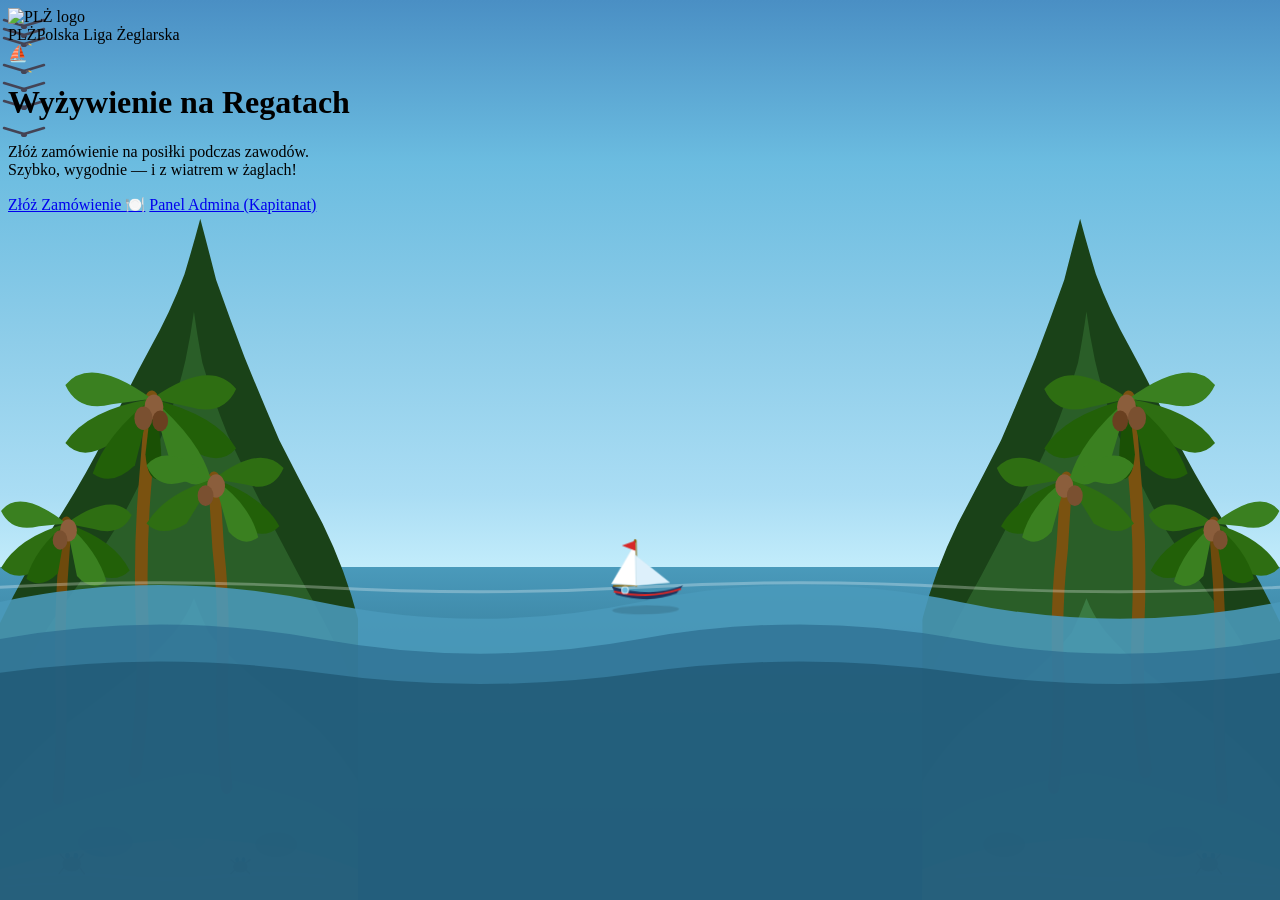
==== app/backend/static/index.html @ 8b05d3e4 "init of complex aplication" ====
<!DOCTYPE html>
<html lang="pl">
<head>
<meta charset="UTF-8">
<meta name="viewport" content="width=device-width, initial-scale=1.0">
<title>Polska Liga Żeglarska</title>
<link rel="stylesheet" href="/static/style.css">
<style>
body { background: none; overflow: hidden; }
body::before { display: none; }

/* ─── TŁO SCENY ─────────────────────────────────────────── */
#scene {
    position: fixed; inset: 0; z-index: 0; overflow: hidden;
    background: linear-gradient(180deg,
        #4a8fc4 0%, #6bbce0 18%, #8ecde9 38%,
        #aaddf4 55%, #c2ecfb 63%,
        #4a9abb 63%, #2c6e8a 80%, #1a4f6a 100%);
}

/* ─── FALE WODY ─────────────────────────────────────────── */
#waves-wrap {
    position: absolute; left: 0; right: 0;
    bottom: 0; height: 40%; overflow: hidden; z-index: 4;
    pointer-events: none;
}
#wave-svg { width: 200%; height: 100%; animation: wave-scroll 9s linear infinite; }
@keyframes wave-scroll { from{transform:translateX(0)} to{transform:translateX(-50%)} }

/* ─── WYSPY ──────────────────────────────────────────────── */
/* Wyspy są duże, sięgają od dołu ekranu do ~20% od góry */
.island-wrap {
    position: absolute;
    bottom: 0;
    z-index: 3;
    pointer-events: none;
    /* szerokość rośnie gdy ekran maleje */
    width: clamp(240px, 28vw, 420px);
    /* KLUCZOWE: explicite wysokość by wyspa wystawała nad wodę */
    height: 80vh;
}
#island-l { left: 0; }
#island-r { right: 0; transform: scaleX(-1); }

/* ─── MEWY ───────────────────────────────────────────────── */
#gulls { position: absolute; inset: 0; pointer-events: none; z-index: 5; }
.gull  { position: absolute; top: var(--gy); }
.gull:not(.rtl) { animation: gfly  var(--gd) linear var(--gx) infinite; }
.gull.rtl       { animation: gflyr var(--gd) linear var(--gx) infinite; }
@keyframes gfly  { from{transform:translateX(-90px) scale(var(--gs,1))} to{transform:translateX(calc(100vw + 90px)) scale(var(--gs,1))} }
@keyframes gflyr { from{transform:translateX(calc(100vw + 90px)) scale(var(--gs,1)) scaleX(-1)} to{transform:translateX(-90px) scale(var(--gs,1)) scaleX(-1)} }
.gull .wl { transform-origin: 20px 8px; animation: gwl var(--gf,.55s) ease-in-out infinite alternate; }
.gull .wr { transform-origin: 20px 8px; animation: gwr var(--gf,.55s) ease-in-out infinite alternate; }
@keyframes gwl { from{transform:rotate(-26deg)} to{transform:rotate(16deg)}  }
@keyframes gwr { from{transform:rotate(26deg)}  to{transform:rotate(-16deg)} }

/* ─── ŁÓDKA ──────────────────────────────────────────────── */
#boat-wrap {
    position: fixed; top: 0; left: 0; z-index: 50;
    pointer-events: none; width: 0; height: 0; overflow: visible;
}
#boat {
    pointer-events: all;
    transform-origin: 40px 44px;
    will-change: transform;
    cursor: default;
}
#boat.capsized { cursor: pointer; }
.boat-buried { display: none; }
#boat.capsized .boat-normal { display: none; }
#boat.capsized .boat-buried { display: block; }

#hint {
    position: absolute; top: -46px; left: 50%;
    transform: translateX(-50%);
    background: rgba(26,53,96,.92); color: #fff;
    font-family: 'Nunito', sans-serif; font-size: 12px; font-weight: 700;
    padding: 5px 12px; border-radius: 10px; white-space: nowrap;
    pointer-events: none; display: none;
}
#hint::after {
    content:''; position: absolute; top:100%; left:50%;
    transform: translateX(-50%);
    border: 5px solid transparent; border-top-color: rgba(26,53,96,.92);
}

/* ─── PAGE ───────────────────────────────────────────────── */
.page { position: relative; z-index: 20; pointer-events: none; }
.card, .card *, a, button, input, select { pointer-events: all; }
.plz-logo { pointer-events: none; }
</style>
</head>
<body>

<!-- ═══ SCENA ══════════════════════════════════════════════ -->
<div id="scene" aria-hidden="true">

    <!-- WYSPA LEWA — SVG wypełnia kontener (preserveAspectRatio=none) -->
    <div class="island-wrap" id="island-l">
        <svg viewBox="0 0 340 520" xmlns="http://www.w3.org/2000/svg"
             width="100%" height="100%" preserveAspectRatio="none">

            <!-- Cień pod wyspą w wodzie -->
            <ellipse cx="170" cy="515" rx="180" ry="14" fill="#1a4f6a" opacity=".4"/>

            <!-- Gradient wzgórza — ciemny las -->
            <path d="M0 520 L0 320 Q25 280 55 245 Q80 215 100 185 Q122 150 142 122
                     Q162 95 175 68 Q183 48 190 28
                     Q197 48 205 72 Q218 100 232 128
                     Q248 158 265 188 Q285 218 306 248
                     Q328 282 340 318 L340 520 Z"
                  fill="#1a4218"/>

            <!-- Środkowe drzewa -->
            <path d="M0 390 Q22 350 50 318 Q75 292 96 268 Q116 245 132 220
                     Q148 196 160 172 Q170 150 176 130 Q181 112 184 95
                     Q187 112 192 132 Q202 158 216 184 Q232 210 248 234
                     Q266 260 284 286 Q306 316 328 350 L340 382 L340 520 L0 520 Z"
                  fill="#2a5e28"/>

            <!-- Jasny las / trawa wyżej -->
            <path d="M0 440 Q32 410 68 390 Q100 372 128 355 Q150 340 166 326
                     Q178 314 184 302 Q190 314 198 327 Q214 342 238 358
                     Q268 376 300 396 Q322 413 340 435 L340 520 L0 520 Z"
                  fill="#3a7a42"/>

            <!-- Jasna trawa / piasek (górna warstwa plaży) -->
            <path d="M0 474 Q38 456 80 447 Q118 438 150 433
                     Q168 430 184 428 Q200 430 218 433
                     Q254 439 295 450 Q322 460 340 474
                     L340 520 L0 520 Z"
                  fill="#5aaa6e"/>

            <!-- Piasek plaży -->
            <path d="M0 498 Q50 486 102 481 Q148 477 184 475
                     Q220 477 272 482 Q308 488 340 498
                     L340 520 L0 520 Z"
                  fill="#e8d070"/>

            <!-- Mokry piasek / woda -->
            <path d="M0 512 Q85 506 170 504 Q255 506 340 512 L340 520 L0 520 Z"
                  fill="#d4a855"/>

            <!-- Fale na plaży -->
            <path d="M8 504 Q58 499 108 503 Q158 507 208 503 Q258 499 308 503"
                  fill="none" stroke="rgba(255,255,255,.55)" stroke-width="2.5"/>
            <path d="M4 510 Q54 507 104 510 Q154 513 204 510 Q254 507 304 510"
                  fill="none" stroke="rgba(255,255,255,.38)" stroke-width="1.8"/>

            <!-- Kamienie -->
            <ellipse cx="88"  cy="490" rx="13" ry="6.5" fill="#c49a3a" opacity=".75"/>
            <ellipse cx="245" cy="492" rx="10" ry="5"   fill="#b8882a" opacity=".65"/>
            <ellipse cx="158" cy="488" rx="8"  ry="4"   fill="#c8a040" opacity=".7"/>

            <!-- Krab 1 -->
            <g transform="translate(68,494)">
                <ellipse cx="0" cy="0" rx="9" ry="5.5" fill="#c04800"/>
                <line x1="-5" y1="-2" x2="-11" y2="-7" stroke="#c04800" stroke-width="1.5" stroke-linecap="round"/>
                <line x1="5" y1="-2"  x2="11" y2="-7"  stroke="#c04800" stroke-width="1.5" stroke-linecap="round"/>
                <line x1="-7" y1="2"  x2="-12" y2="7"  stroke="#c04800" stroke-width="1.5" stroke-linecap="round"/>
                <line x1="7" y1="2"   x2="12" y2="7"   stroke="#c04800" stroke-width="1.5" stroke-linecap="round"/>
                <circle cx="-4" cy="-6" r="2.2" fill="#111"/>
                <circle cx="4"  cy="-6" r="2.2" fill="#111"/>
            </g>

            <!-- Krab 2 (mniejszy) -->
            <g transform="translate(228,496)">
                <ellipse cx="0" cy="0" rx="7" ry="4.2" fill="#b03800"/>
                <line x1="-4" y1="-2" x2="-9" y2="-5"  stroke="#b03800" stroke-width="1.3" stroke-linecap="round"/>
                <line x1="4" y1="-2"  x2="9" y2="-5"   stroke="#b03800" stroke-width="1.3" stroke-linecap="round"/>
                <line x1="-5" y1="2"  x2="-9" y2="5"   stroke="#b03800" stroke-width="1.3" stroke-linecap="round"/>
                <line x1="5" y1="2"   x2="9" y2="5"    stroke="#b03800" stroke-width="1.3" stroke-linecap="round"/>
                <circle cx="-3" cy="-5" r="1.8" fill="#111"/>
                <circle cx="3"  cy="-5" r="1.8" fill="#111"/>
            </g>

            <!-- PALMA 1 — wysoka, lekko pochylona -->
            <g transform="translate(128,426)">
                <path d="M0 0 Q10 -52 7 -105 Q4 -158 10 -210 Q13 -240 16 -268"
                      fill="none" stroke="#7a5210" stroke-width="12" stroke-linecap="round"/>
                <!-- Liście duże -->
                <path d="M16 -268 Q72 -298 96 -275 Q84 -255 52 -262Z"  fill="#2e6e12"/>
                <path d="M16 -268 Q-42 -300 -66 -278 Q-54 -258 -22 -264Z" fill="#3a8020"/>
                <path d="M16 -268 Q78 -256 96 -232 Q80 -218 52 -232Z"  fill="#226008"/>
                <path d="M16 -268 Q-46 -260 -66 -236 Q-50 -222 -22 -236Z" fill="#2e6e12"/>
                <path d="M16 -268 Q62 -238 72 -210 Q54 -200 36 -216Z"  fill="#3a8020"/>
                <path d="M16 -268 Q-28 -242 -40 -214 Q-22 -204 0 -220Z" fill="#226008"/>
                <path d="M16 -268 Q28 -238 24 -210 Q12 -208 10 -228Z"  fill="#1a5005"/>
                <!-- Kokosy -->
                <circle cx="18" cy="-262" r="9"   fill="#8B5E3C"/>
                <circle cx="8"  cy="-254" r="8.5" fill="#7a5030"/>
                <circle cx="24" cy="-252" r="7.5" fill="#6a4020"/>
            </g>

            <!-- PALMA 2 — po lewej, mniejsza -->
            <g transform="translate(55, 446)">
                <path d="M0 0 Q4 -38 3 -78 Q1 -118 4 -155 Q6 -178 8 -198"
                      fill="none" stroke="#6e4a0c" stroke-width="10" stroke-linecap="round"/>
                <path d="M8 -198 Q52 -222 70 -204 Q60 -188 34 -194Z"  fill="#2e6e12"/>
                <path d="M8 -198 Q-36 -224 -54 -207 Q-44 -191 -18 -196Z" fill="#3a8020"/>
                <path d="M8 -198 Q54 -186 68 -164 Q54 -153 30 -164Z"  fill="#226008"/>
                <path d="M8 -198 Q-38 -188 -54 -166 Q-40 -155 -16 -165Z" fill="#2e6e12"/>
                <path d="M8 -198 Q38 -178 46 -156 Q32 -148 18 -160Z"  fill="#3a8020"/>
                <path d="M8 -198 Q-22 -180 -30 -158 Q-16 -150 0 -162Z" fill="#226008"/>
                <circle cx="10" cy="-193" r="8"  fill="#8B5E3C"/>
                <circle cx="2"  cy="-186" r="7"  fill="#7a5030"/>
            </g>

            <!-- PALMA 3 — prawa strona -->
            <g transform="translate(215, 438)">
                <path d="M0 0 Q-6 -44 -4 -88 Q-2 -132 -8 -172 Q-10 -198 -12 -222"
                      fill="none" stroke="#7a5210" stroke-width="11" stroke-linecap="round"/>
                <path d="M-12 -222 Q32 -248 54 -230 Q44 -212 18 -218Z" fill="#2e6e12"/>
                <path d="M-12 -222 Q-56 -250 -76 -232 Q-66 -214 -40 -220Z" fill="#3a8020"/>
                <path d="M-12 -222 Q34 -210 50 -188 Q36 -177 12 -188Z" fill="#226008"/>
                <path d="M-12 -222 Q-58 -212 -76 -190 Q-62 -179 -38 -190Z" fill="#2e6e12"/>
                <path d="M-12 -222 Q22 -204 30 -180 Q16 -172 2 -184Z"  fill="#3a8020"/>
                <circle cx="-10" cy="-217" r="8.5" fill="#8B5E3C"/>
                <circle cx="-20" cy="-210" r="7.5" fill="#7a5030"/>
            </g>

            <!-- Roślinność dolna -->
            <ellipse cx="100" cy="478" rx="26" ry="11" fill="#3a7a42" opacity=".7"/>
            <ellipse cx="262" cy="480" rx="20" ry="9"  fill="#2e6e12" opacity=".65"/>
            <ellipse cx="178" cy="476" rx="17" ry="8"  fill="#4a8a52" opacity=".5"/>

        </svg>
    </div>

    <!-- WYSPA PRAWA (identyczna, lustrzana przez scaleX(-1)) -->
    <div class="island-wrap" id="island-r">
        <svg viewBox="0 0 340 520" xmlns="http://www.w3.org/2000/svg"
             width="100%" height="100%" preserveAspectRatio="none">
            <ellipse cx="170" cy="515" rx="180" ry="14" fill="#1a4f6a" opacity=".4"/>
            <path d="M0 520 L0 320 Q25 280 55 245 Q80 215 100 185 Q122 150 142 122 Q162 95 175 68 Q183 48 190 28 Q197 48 205 72 Q218 100 232 128 Q248 158 265 188 Q285 218 306 248 Q328 282 340 318 L340 520 Z" fill="#1a4218"/>
            <path d="M0 390 Q22 350 50 318 Q75 292 96 268 Q116 245 132 220 Q148 196 160 172 Q170 150 176 130 Q181 112 184 95 Q187 112 192 132 Q202 158 216 184 Q232 210 248 234 Q266 260 284 286 Q306 316 328 350 L340 382 L340 520 L0 520 Z" fill="#2a5e28"/>
            <path d="M0 440 Q32 410 68 390 Q100 372 128 355 Q150 340 166 326 Q178 314 184 302 Q190 314 198 327 Q214 342 238 358 Q268 376 300 396 Q322 413 340 435 L340 520 L0 520 Z" fill="#3a7a42"/>
            <path d="M0 474 Q38 456 80 447 Q118 438 150 433 Q168 430 184 428 Q200 430 218 433 Q254 439 295 450 Q322 460 340 474 L340 520 L0 520 Z" fill="#5aaa6e"/>
            <path d="M0 498 Q50 486 102 481 Q148 477 184 475 Q220 477 272 482 Q308 488 340 498 L340 520 L0 520 Z" fill="#e8d070"/>
            <path d="M0 512 Q85 506 170 504 Q255 506 340 512 L340 520 L0 520 Z" fill="#d4a855"/>
            <path d="M8 504 Q58 499 108 503 Q158 507 208 503 Q258 499 308 503" fill="none" stroke="rgba(255,255,255,.55)" stroke-width="2.5"/>
            <path d="M4 510 Q54 507 104 510 Q154 513 204 510 Q254 507 304 510" fill="none" stroke="rgba(255,255,255,.38)" stroke-width="1.8"/>
            <ellipse cx="88" cy="490" rx="13" ry="6.5" fill="#c49a3a" opacity=".75"/>
            <ellipse cx="245" cy="492" rx="10" ry="5"  fill="#b8882a" opacity=".65"/>
            <g transform="translate(68,494)">
                <ellipse cx="0" cy="0" rx="9" ry="5.5" fill="#c04800"/>
                <line x1="-5" y1="-2" x2="-11" y2="-7" stroke="#c04800" stroke-width="1.5" stroke-linecap="round"/>
                <line x1="5" y1="-2" x2="11" y2="-7" stroke="#c04800" stroke-width="1.5" stroke-linecap="round"/>
                <line x1="-7" y1="2" x2="-12" y2="7" stroke="#c04800" stroke-width="1.5" stroke-linecap="round"/>
                <line x1="7" y1="2" x2="12" y2="7" stroke="#c04800" stroke-width="1.5" stroke-linecap="round"/>
                <circle cx="-4" cy="-6" r="2.2" fill="#111"/>
                <circle cx="4" cy="-6" r="2.2" fill="#111"/>
            </g>
            <g transform="translate(128,426)">
                <path d="M0 0 Q10 -52 7 -105 Q4 -158 10 -210 Q13 -240 16 -268" fill="none" stroke="#7a5210" stroke-width="12" stroke-linecap="round"/>
                <path d="M16 -268 Q72 -298 96 -275 Q84 -255 52 -262Z"  fill="#2e6e12"/>
                <path d="M16 -268 Q-42 -300 -66 -278 Q-54 -258 -22 -264Z" fill="#3a8020"/>
                <path d="M16 -268 Q78 -256 96 -232 Q80 -218 52 -232Z"  fill="#226008"/>
                <path d="M16 -268 Q-46 -260 -66 -236 Q-50 -222 -22 -236Z" fill="#2e6e12"/>
                <path d="M16 -268 Q62 -238 72 -210 Q54 -200 36 -216Z"  fill="#3a8020"/>
                <path d="M16 -268 Q-28 -242 -40 -214 Q-22 -204 0 -220Z" fill="#226008"/>
                <path d="M16 -268 Q28 -238 24 -210 Q12 -208 10 -228Z"  fill="#1a5005"/>
                <circle cx="18" cy="-262" r="9"   fill="#8B5E3C"/>
                <circle cx="8"  cy="-254" r="8.5" fill="#7a5030"/>
                <circle cx="24" cy="-252" r="7.5" fill="#6a4020"/>
            </g>
            <g transform="translate(55, 446)">
                <path d="M0 0 Q4 -38 3 -78 Q1 -118 4 -155 Q6 -178 8 -198" fill="none" stroke="#6e4a0c" stroke-width="10" stroke-linecap="round"/>
                <path d="M8 -198 Q52 -222 70 -204 Q60 -188 34 -194Z"  fill="#2e6e12"/>
                <path d="M8 -198 Q-36 -224 -54 -207 Q-44 -191 -18 -196Z" fill="#3a8020"/>
                <path d="M8 -198 Q54 -186 68 -164 Q54 -153 30 -164Z"  fill="#226008"/>
                <path d="M8 -198 Q-38 -188 -54 -166 Q-40 -155 -16 -165Z" fill="#2e6e12"/>
                <path d="M8 -198 Q38 -178 46 -156 Q32 -148 18 -160Z"  fill="#3a8020"/>
                <path d="M8 -198 Q-22 -180 -30 -158 Q-16 -150 0 -162Z" fill="#226008"/>
                <circle cx="10" cy="-193" r="8"  fill="#8B5E3C"/>
                <circle cx="2"  cy="-186" r="7"  fill="#7a5030"/>
            </g>
            <g transform="translate(215, 438)">
                <path d="M0 0 Q-6 -44 -4 -88 Q-2 -132 -8 -172 Q-10 -198 -12 -222" fill="none" stroke="#7a5210" stroke-width="11" stroke-linecap="round"/>
                <path d="M-12 -222 Q32 -248 54 -230 Q44 -212 18 -218Z" fill="#2e6e12"/>
                <path d="M-12 -222 Q-56 -250 -76 -232 Q-66 -214 -40 -220Z" fill="#3a8020"/>
                <path d="M-12 -222 Q34 -210 50 -188 Q36 -177 12 -188Z" fill="#226008"/>
                <path d="M-12 -222 Q-58 -212 -76 -190 Q-62 -179 -38 -190Z" fill="#2e6e12"/>
                <path d="M-12 -222 Q22 -204 30 -180 Q16 -172 2 -184Z"  fill="#3a8020"/>
                <circle cx="-10" cy="-217" r="8.5" fill="#8B5E3C"/>
                <circle cx="-20" cy="-210" r="7.5" fill="#7a5030"/>
            </g>
            <ellipse cx="100" cy="478" rx="26" ry="11" fill="#3a7a42" opacity=".7"/>
            <ellipse cx="262" cy="480" rx="20" ry="9"  fill="#2e6e12" opacity=".65"/>
        </svg>
    </div>

    <!-- Fale wody -->
    <div id="waves-wrap">
        <svg id="wave-svg" viewBox="0 0 2880 320" preserveAspectRatio="none" xmlns="http://www.w3.org/2000/svg">
            <path d="M0 55 Q180 25 360 55 Q540 85 720 55 Q900 25 1080 55 Q1260 85 1440 55 Q1620 25 1800 55 Q1980 85 2160 55 Q2340 25 2520 55 Q2700 85 2880 55 L2880 320 L0 320Z" fill="#4a9abb" opacity=".88"/>
            <path d="M0 88 Q180 62 360 88 Q540 114 720 88 Q900 62 1080 88 Q1260 114 1440 88 Q1620 62 1800 88 Q1980 114 2160 88 Q2340 62 2520 88 Q2700 114 2880 88 L2880 320 L0 320Z" fill="#2d6e90" opacity=".72"/>
            <path d="M0 118 Q180 98 360 118 Q540 138 720 118 Q900 98 1080 118 Q1260 138 1440 118 Q1620 98 1800 118 Q1980 138 2160 118 Q2340 98 2520 118 Q2700 138 2880 118 L2880 320 L0 320Z" fill="#1a4f6a" opacity=".6"/>
            <path d="M0 42 Q180 34 360 42 Q540 50 720 42 Q900 34 1080 42 Q1260 50 1440 42 Q1620 34 1800 42 Q1980 50 2160 42 Q2340 34 2520 42 Q2700 50 2880 42" fill="none" stroke="rgba(255,255,255,.28)" stroke-width="2.5"/>
        </svg>
    </div>

    <!-- Mewy -->
    <div id="gulls">
        <div class="gull"     style="--gy:7vh; --gd:19s; --gx:-3s;  --gs:1;    --gf:.54s"><svg width="48" height="20" viewBox="0 0 48 20"><line class="wl" x1="24" y1="8" x2="4"  y2="2"  stroke="#445" stroke-width="2.5" stroke-linecap="round"/><line class="wr" x1="24" y1="8" x2="44" y2="2"  stroke="#445" stroke-width="2.5" stroke-linecap="round"/><ellipse cx="24" cy="9" rx="3" ry="2" fill="#445"/><ellipse cx="27.5" cy="8.2" rx="1.8" ry="1.3" fill="#556"/><line x1="29" y1="8" x2="31" y2="9" stroke="#f9c74f" stroke-width="1.2" stroke-linecap="round"/></svg></div>
        <div class="gull"     style="--gy:4vh; --gd:13s; --gx:-6s;  --gs:.72;  --gf:.42s"><svg width="48" height="20" viewBox="0 0 48 20"><line class="wl" x1="24" y1="8" x2="4"  y2="2"  stroke="#445" stroke-width="2.5" stroke-linecap="round"/><line class="wr" x1="24" y1="8" x2="44" y2="2"  stroke="#445" stroke-width="2.5" stroke-linecap="round"/><ellipse cx="24" cy="9" rx="3" ry="2" fill="#445"/><ellipse cx="27.5" cy="8.2" rx="1.8" ry="1.3" fill="#556"/><line x1="29" y1="8" x2="31" y2="9" stroke="#f9c74f" stroke-width="1.2" stroke-linecap="round"/></svg></div>
        <div class="gull rtl" style="--gy:9vh; --gd:17s; --gx:-9s;  --gs:.88;  --gf:.60s"><svg width="48" height="20" viewBox="0 0 48 20"><line class="wl" x1="24" y1="8" x2="4"  y2="2"  stroke="#445" stroke-width="2.5" stroke-linecap="round"/><line class="wr" x1="24" y1="8" x2="44" y2="2"  stroke="#445" stroke-width="2.5" stroke-linecap="round"/><ellipse cx="24" cy="9" rx="3" ry="2" fill="#445"/></svg></div>
        <div class="gull"     style="--gy:3vh; --gd:24s; --gx:-14s; --gs:.55;  --gf:.38s"><svg width="48" height="20" viewBox="0 0 48 20"><line class="wl" x1="24" y1="8" x2="4"  y2="2"  stroke="#445" stroke-width="2.5" stroke-linecap="round"/><line class="wr" x1="24" y1="8" x2="44" y2="2"  stroke="#445" stroke-width="2.5" stroke-linecap="round"/><ellipse cx="24" cy="9" rx="3" ry="2" fill="#445"/></svg></div>
        <div class="gull rtl" style="--gy:14vh;--gd:22s; --gx:-18s; --gs:.78;  --gf:.50s"><svg width="48" height="20" viewBox="0 0 48 20"><line class="wl" x1="24" y1="8" x2="4"  y2="2"  stroke="#445" stroke-width="2.5" stroke-linecap="round"/><line class="wr" x1="24" y1="8" x2="44" y2="2"  stroke="#445" stroke-width="2.5" stroke-linecap="round"/><ellipse cx="24" cy="9" rx="3" ry="2" fill="#445"/></svg></div>
        <div class="gull"     style="--gy:2vh; --gd:28s; --gx:-22s; --gs:.45;  --gf:.35s"><svg width="48" height="20" viewBox="0 0 48 20"><line class="wl" x1="24" y1="8" x2="4"  y2="2"  stroke="#445" stroke-width="2.5" stroke-linecap="round"/><line class="wr" x1="24" y1="8" x2="44" y2="2"  stroke="#445" stroke-width="2.5" stroke-linecap="round"/><ellipse cx="24" cy="9" rx="3" ry="2" fill="#445"/></svg></div>
        <div class="gull rtl" style="--gy:11vh;--gd:15s; --gx:-5s;  --gs:.65;  --gf:.46s"><svg width="48" height="20" viewBox="0 0 48 20"><line class="wl" x1="24" y1="8" x2="4"  y2="2"  stroke="#445" stroke-width="2.5" stroke-linecap="round"/><line class="wr" x1="24" y1="8" x2="44" y2="2"  stroke="#445" stroke-width="2.5" stroke-linecap="round"/><ellipse cx="24" cy="9" rx="3" ry="2" fill="#445"/></svg></div>
    </div>

</div><!-- /scene -->


<!-- ═══ ŁÓDKA ═══════════════════════════════════════════════ -->
<div id="boat-wrap">
    <div id="boat">
        <div id="hint"></div>

        <!-- Normalna łódka SVG (skierowana w prawo) -->
        <div class="boat-normal">
            <svg viewBox="0 0 80 68" width="90" height="76" xmlns="http://www.w3.org/2000/svg" style="overflow:visible">
                <ellipse cx="40" cy="66" rx="30" ry="4" fill="rgba(0,0,0,.12)"/>
                <!-- Maszt -->
                <line x1="32" y1="4" x2="32" y2="44" stroke="#8b6a14" stroke-width="2.5" stroke-linecap="round"/>
                <!-- Bom -->
                <line x1="32" y1="44" x2="12" y2="44" stroke="#8b6a14" stroke-width="1.5" stroke-linecap="round"/>
                <!-- Grot (mainsail) -->
                <path d="M32 6 L10 42 L32 44Z" fill="white" stroke="#cce8f5" stroke-width=".5"/>
                <!-- Fok (jib) — dziób w prawo -->
                <path d="M32 17 L62 42 L32 44Z" fill="#ddf0fb" stroke="#cce8f5" stroke-width=".5"/>
                <!-- Kadłub -->
                <path d="M10 44 Q42 56 74 45 L68 52 Q42 61 14 52Z" fill="#1a3560"/>
                <!-- Linia wodna PLŻ -->
                <path d="M12 49 Q42 57 72 48" fill="none" stroke="#d62828" stroke-width="1.8"/>
                <!-- Bandera PLŻ -->
                <polygon points="32,4 20,8 32,13" fill="#d62828"/>
                <!-- Iluminator -->
                <circle cx="22" cy="48" r="3" fill="#6bbde0" stroke="rgba(255,255,255,.7)" stroke-width="1"/>
            </svg>
        </div>

        <!-- Łódka zasypana piaskiem -->
        <div class="boat-buried">
            <svg viewBox="0 0 80 68" width="90" height="76" xmlns="http://www.w3.org/2000/svg" style="overflow:visible">
                <ellipse cx="40" cy="56" rx="44" ry="14" fill="#e8ca7a" opacity=".9"/>
                <ellipse cx="40" cy="56" rx="36" ry="10" fill="#d4a855" opacity=".7"/>
                <line x1="36" y1="48" x2="28" y2="15" stroke="#8b6a14" stroke-width="2.5" stroke-linecap="round"/>
                <path d="M28 16 L50 38 L32 42Z" fill="white" opacity=".6"/>
                <path d="M8 50 Q40 46 72 50 L68 57 Q40 60 12 57Z" fill="#1a3560" opacity=".85"/>
                <path d="M10 53 Q40 57 70 53" fill="none" stroke="#d62828" stroke-width="1.5"/>
                <circle cx="20" cy="44" r="2" fill="#e8ca7a"/>
                <circle cx="55" cy="42" r="1.5" fill="#d4a855"/>
                <circle cx="34" cy="40" r="2" fill="#e8ca7a"/>
                <text x="30" y="36" font-size="8" font-family="Nunito,sans-serif" fill="#d62828" font-weight="bold">SOS</text>
            </svg>
        </div>

    </div>
</div>


<!-- ═══ TREŚĆ ════════════════════════════════════════════════ -->
<div class="page">

    <div class="plz-logo">
        <img src="/static/images/PLZ_transparent_1.webp" width="56" height="56" alt="PLŻ logo" style="object-fit:contain;">
        <div class="plz-logo__text">PLŻ<span class="plz-logo__sub">Polska Liga Żeglarska</span></div>
    </div>

    <div class="card">
        <div class="hero-emoji">⛵</div>
        <h1 class="card__title">Wyżywienie na Regatach</h1>
        <p class="card__sub">Złóż zamówienie na posiłki podczas zawodów.<br>Szybko, wygodnie — i z wiatrem w żaglach!</p>
        <a href="/formularz" class="btn btn-cta">Złóż Zamówienie 🍽️</a>
        <a href="/admin"     class="btn btn-secondary">Panel Admina (Kapitanat)</a>
    </div>

</div>


<!-- ═══ JAVASCRIPT ══════════════════════════════════════════ -->
<script>
(function () {
'use strict';

/* ── Stałe ───────────────────────────────── */
const SHORE_FRAC = 0.22;   // 22% = strefa wyspy (odpowiada clamp(240px,28vw,420px))
const LERP       = 0.048;
const BOB_AMP    = 7,   BOB_SPD  = 0.0018;
const TILT_AMP   = 3,   TILT_SPD = 0.0024;
const FLIP_SPD   = 0.07;

/* ── DOM ─────────────────────────────────── */
const boatEl = document.getElementById('boat');
const hintEl = document.getElementById('hint');

/* ── Stan ────────────────────────────────── */
const s = {
    x: window.innerWidth * 0.5,
    prevX: window.innerWidth * 0.5,
    facing: 1, dispFacing: 1,
    capsized: false, capsizing: false,
    rescuing: false,
    onShore: null, clicks: 0,
};
let mouseX = window.innerWidth * 0.5;
let t0 = null;

/* ── Helpers ─────────────────────────────── */
const mobile  = () => window.innerWidth < 768;
const shoreL  = () => window.innerWidth * SHORE_FRAC;
const shoreR  = () => window.innerWidth * (1 - SHORE_FRAC);

/* Y poziom wody (gdzie łódka normalnie pływa) */
const waterY  = () => window.innerHeight * 0.63 - 34;

/* Y poziom plaży (gdzie łódka ląduje po wywrotce) — na piasku wyspy */
const beachY  = () => window.innerHeight * 0.84;

/* ── Mysz / touch ────────────────────────── */
document.addEventListener('mousemove', e => { mouseX = e.clientX; });
document.addEventListener('touchmove', e => {
    if (e.touches.length) mouseX = e.touches[0].clientX;
}, { passive: true });

/* ── Kliknięcie ratowania ────────────────── */
boatEl.addEventListener('click', () => {
    if (!s.capsized || s.capsizing || s.rescuing) return;
    s.clicks++;
    const left = 3 - s.clicks;
    hintEl.textContent = left > 0 ? `Jeszcze ${left}× kliknij! 🆘` : '⛵ Wracamy na wodę!';
    if (s.clicks >= 3) {
        hintEl.style.display = 'none';
        setTimeout(startRescue, 350);
    }
});

/* ── Rescue — odwrócony salt na wodę ────────
   BUGFIX: zapisujemy shore przed czyszczeniem stanu           */
function startRescue() {
    const shore = s.onShore;  // ← zapisz ZANIM wyczyścimy stan!
    s.rescuing  = true;
    boatEl.classList.remove('capsized');

    const sL   = shoreL(), sR = shoreR();

    /* Pozycja startowa = plaża (tam gdzie łódka leży) */
    const startX = s.x - 40;
    const startY = beachY();

    /* Pozycja docelowa = woda, blisko granicy wyspy */
    const endX = shore === 'left'
        ? sL + 100          // w prawo od lewej wyspy
        : sR - 100 - 80;    // w lewo od prawej wyspy
    const endY = waterY();

    const startT = performance.now();
    const DUR    = 800;

    function unflip(now) {
        const p  = Math.min((now - startT) / DUR, 1);
        const ep = p < 0.5 ? 4*p*p*p : 1 - Math.pow(-2*p+2, 3)/2;

        const cx  = startX + (endX - startX) * ep;
        /* Y interpoluje od plaży do wody, plus łuk w górę (arc) */
        const cy  = startY + (endY - startY) * ep - 110 * Math.sin(Math.PI * p);
        /* Obrót odwrotny: od 360° (leżąca) do 0° (prosto) */
        const rot = (1 - ep) * 400;

        boatEl.style.transform =
            `translate(${cx}px,${cy}px) rotate(${rot}deg) scaleX(1)`;

        if (p < 1) {
            requestAnimationFrame(unflip);
        } else {
            /* Wylądował na wodzie — przywróć normalne pływanie */
            s.x          = endX + 40;
            s.rescuing   = false;
            s.capsized   = false;
            s.onShore    = null;
            s.clicks     = 0;
            s.facing     = shore === 'left' ? 1 : -1;  // ← używamy zapisanego shore!
            s.dispFacing = s.facing;
            mouseX       = s.x;  // sync myszy by LERP nie skakał
        }
    }
    requestAnimationFrame(unflip);
}

/* ── Capsize z saltem na plażę ───────────── */
function startCapsize(shore) {
    if (s.capsized || s.capsizing) return;
    s.capsizing = true;
    s.onShore   = shore;

    const startX = s.x - 40;
    const startY = waterY();
    const sL     = shoreL(), sR = shoreR();

    /* Miejsce lądowania na plaży wyspy */
    const landX  = shore === 'left'
        ? shoreL() * 0.45 - 40      // środek lewej wyspy
        : shoreR() + (window.innerWidth - shoreR()) * 0.45;
    const landY  = beachY();

    const startT = performance.now();
    const DUR    = 820;

    function flip(now) {
        const p  = Math.min((now - startT) / DUR, 1);
        const ep = p < 0.5 ? 4*p*p*p : 1 - Math.pow(-2*p+2, 3)/2;

        const cx  = startX + (landX - startX) * ep;
        /* Y: od wody do plaży + łuk w górę pośrodku */
        const cy  = startY + (landY - startY) * ep - 110 * Math.sin(Math.PI * p);
        const rot = p * 400;

        boatEl.style.transform = `translate(${cx}px,${cy}px) rotate(${rot}deg)`;

        if (p < 1) {
            requestAnimationFrame(flip);
        } else {
            /* Utkwił na plaży */
            s.x         = landX + 40;
            s.capsizing = false;
            s.capsized  = true;
            boatEl.classList.add('capsized');
            hintEl.style.display = 'block';
            hintEl.textContent   = 'Kliknij 3× by wrócić! 🆘';
        }
    }
    requestAnimationFrame(flip);
}

/* ── Główna pętla animacji ───────────────── */
function loop(ts) {
    if (!t0) t0 = ts;
    const t  = ts - t0;
    const wY = waterY();
    const sL = shoreL(), sR = shoreR();

    if (s.capsizing || s.rescuing) { requestAnimationFrame(loop); return; }

    let bx, by, rot, sx;

    if (!s.capsized) {
        s.prevX = s.x;

        if (mobile()) {
            s.x = window.innerWidth / 2 + Math.sin(t * 0.00038) * window.innerWidth * 0.30;
            s.facing = Math.cos(t * 0.00038) > 0 ? 1 : -1;
        } else {
            s.x += (mouseX - s.x) * LERP;
            const dx = s.x - s.prevX;
            if (Math.abs(dx) > 0.35) s.facing = dx > 0 ? 1 : -1;
        }

        s.dispFacing += (s.facing - s.dispFacing) * FLIP_SPD;

        const bob  = Math.sin(t * BOB_SPD)  * BOB_AMP;
        const tilt = Math.sin(t * TILT_SPD) * TILT_AMP + (s.x - s.prevX) * 0.38;

        if (!mobile()) {
            if (s.x < sL) { s.x = sL - 10; startCapsize('left');  return; }
            if (s.x > sR) { s.x = sR + 10; startCapsize('right'); return; }
        }

        bx = s.x - 40; by = wY + bob; rot = tilt; sx = s.dispFacing;

    } else {
        /* Zasypana — leży na plaży */
        bx  = s.x - 40;
        by  = beachY();
        rot = s.onShore === 'left' ? 10 : -10;
        sx  = 1;
    }

    boatEl.style.transform =
        `translate(${bx}px,${by}px) rotate(${rot}deg) scaleX(${sx})`;

    requestAnimationFrame(loop);
}

requestAnimationFrame(loop);

})();
</script>

</body>
</html>
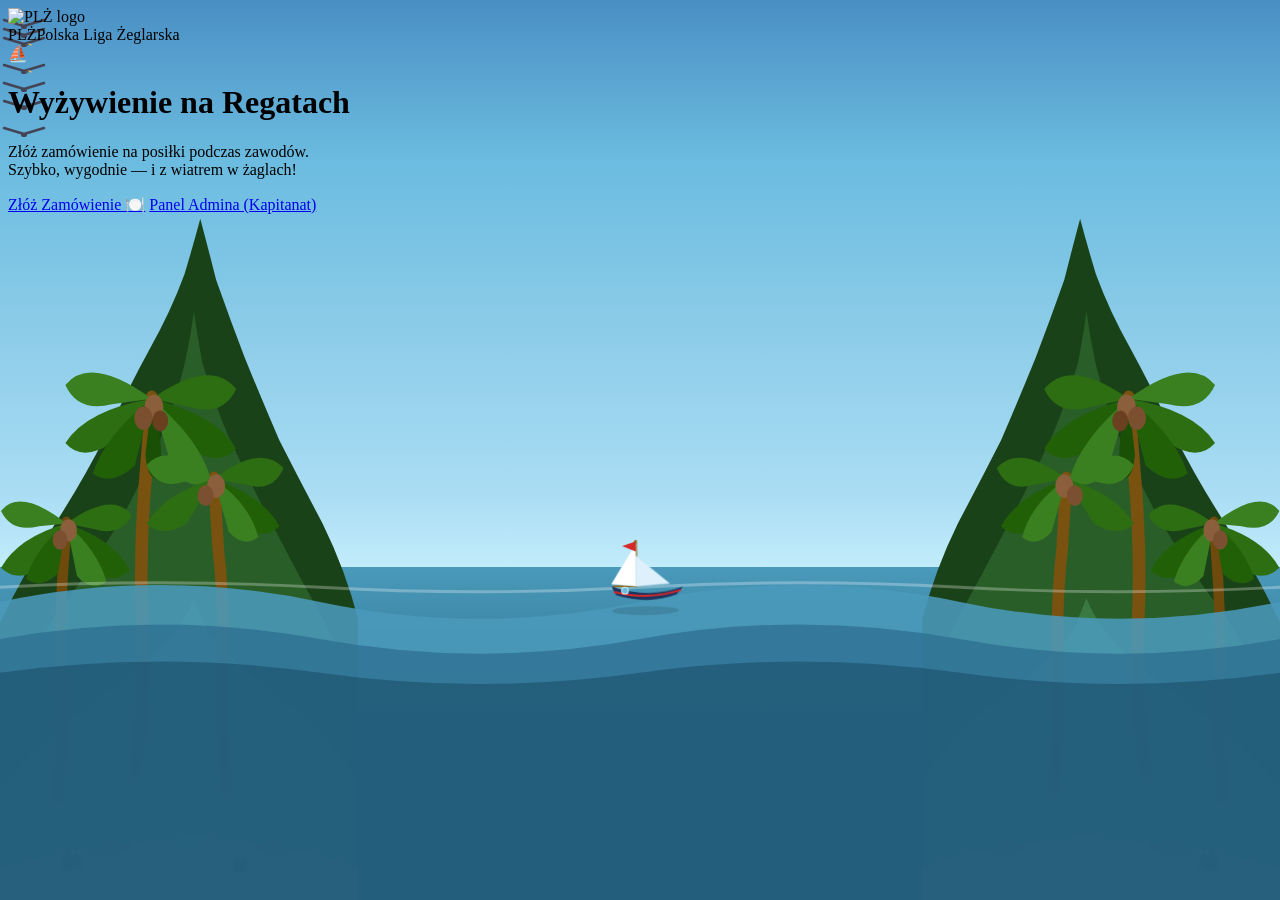
==== commit dc063626: "Fix rescue: boat returns to screen center instead of near shore" ====
--- a/app/backend/static/index.html
+++ b/app/backend/static/index.html
@@ -438,53 +438,51 @@
     }
 });
 
-/* ── Rescue — odwrócony salt na wodę ────────
-   BUGFIX: zapisujemy shore przed czyszczeniem stanu           */
+/* ── Rescue — odwrócony salt na środek wody ── */
 function startRescue() {
-    const shore = s.onShore;  // ← zapisz ZANIM wyczyścimy stan!
+    const shore = s.onShore;
     s.rescuing  = true;
     boatEl.classList.remove('capsized');
-
-    const sL   = shoreL(), sR = shoreR();
-
-    /* Pozycja startowa = plaża (tam gdzie łódka leży) */
+    hintEl.style.display = 'none';
+
+    /* Start = plaża gdzie łódka leży */
     const startX = s.x - 40;
     const startY = beachY();
 
-    /* Pozycja docelowa = woda, blisko granicy wyspy */
-    const endX = shore === 'left'
-        ? sL + 100          // w prawo od lewej wyspy
-        : sR - 100 - 80;    // w lewo od prawej wyspy
+    /* Cel = ŚRODEK ekranu na linii wody — daleko od obu wysp */
+    const endX = window.innerWidth / 2 - 40;
     const endY = waterY();
 
     const startT = performance.now();
-    const DUR    = 800;
+    const DUR    = 950;
 
     function unflip(now) {
         const p  = Math.min((now - startT) / DUR, 1);
         const ep = p < 0.5 ? 4*p*p*p : 1 - Math.pow(-2*p+2, 3)/2;
 
         const cx  = startX + (endX - startX) * ep;
-        /* Y interpoluje od plaży do wody, plus łuk w górę (arc) */
-        const cy  = startY + (endY - startY) * ep - 110 * Math.sin(Math.PI * p);
-        /* Obrót odwrotny: od 360° (leżąca) do 0° (prosto) */
-        const rot = (1 - ep) * 400;
+        /* Łuk w górę podczas lotu */
+        const cy  = startY + (endY - startY) * ep - 130 * Math.sin(Math.PI * p);
+        /* Obrót: od 360° (leżąca) do 0° (prosto) */
+        const rot = (1 - ep) * 360;
+        /* Kierunek: od wyspy do środka */
+        const scx = shore === 'left' ? 1 : -1;
 
         boatEl.style.transform =
-            `translate(${cx}px,${cy}px) rotate(${rot}deg) scaleX(1)`;
+            `translate(${cx}px,${cy}px) rotate(${rot}deg) scaleX(${scx})`;
 
         if (p < 1) {
             requestAnimationFrame(unflip);
         } else {
-            /* Wylądował na wodzie — przywróć normalne pływanie */
-            s.x          = endX + 40;
+            /* Na wodzie — środek ekranu, sync myszy */
+            s.x          = window.innerWidth / 2;
             s.rescuing   = false;
             s.capsized   = false;
             s.onShore    = null;
             s.clicks     = 0;
-            s.facing     = shore === 'left' ? 1 : -1;  // ← używamy zapisanego shore!
+            s.facing     = shore === 'left' ? 1 : -1;
             s.dispFacing = s.facing;
-            mouseX       = s.x;  // sync myszy by LERP nie skakał
+            mouseX       = s.x;
         }
     }
     requestAnimationFrame(unflip);
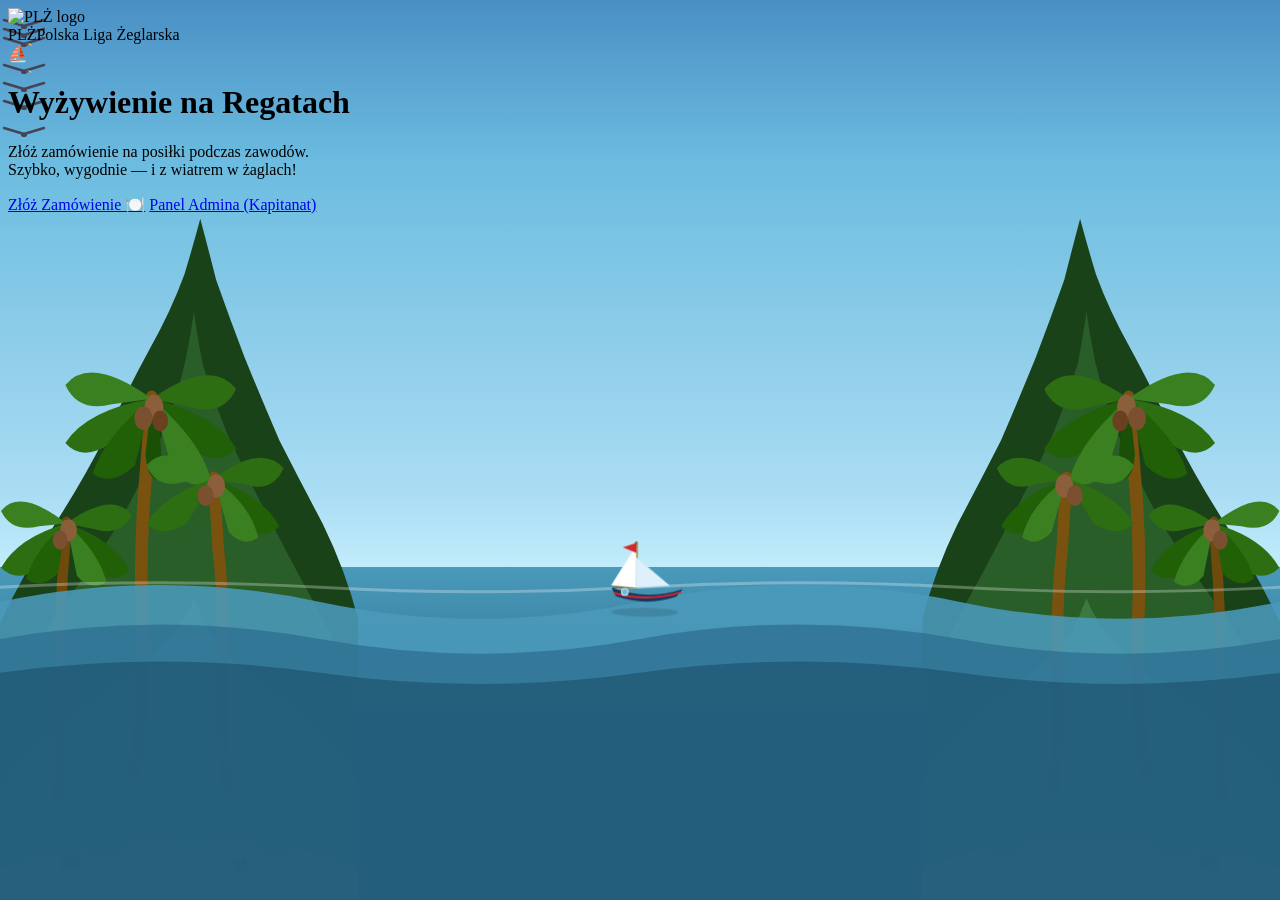
==== commit fdd14fea: "Remove capsize mechanic (boat just swims), remove monkeys from form" ====
--- a/app/backend/static/index.html
+++ b/app/backend/static/index.html
@@ -60,28 +60,8 @@
     pointer-events: none; width: 0; height: 0; overflow: visible;
 }
 #boat {
-    pointer-events: all;
     transform-origin: 40px 44px;
     will-change: transform;
-    cursor: default;
-}
-#boat.capsized { cursor: pointer; }
-.boat-buried { display: none; }
-#boat.capsized .boat-normal { display: none; }
-#boat.capsized .boat-buried { display: block; }
-
-#hint {
-    position: absolute; top: -46px; left: 50%;
-    transform: translateX(-50%);
-    background: rgba(26,53,96,.92); color: #fff;
-    font-family: 'Nunito', sans-serif; font-size: 12px; font-weight: 700;
-    padding: 5px 12px; border-radius: 10px; white-space: nowrap;
-    pointer-events: none; display: none;
-}
-#hint::after {
-    content:''; position: absolute; top:100%; left:50%;
-    transform: translateX(-50%);
-    border: 5px solid transparent; border-top-color: rgba(26,53,96,.92);
 }
 
 /* ─── PAGE ───────────────────────────────────────────────── */
@@ -317,47 +297,17 @@
 <!-- ═══ ŁÓDKA ═══════════════════════════════════════════════ -->
 <div id="boat-wrap">
     <div id="boat">
-        <div id="hint"></div>
-
-        <!-- Normalna łódka SVG (skierowana w prawo) -->
-        <div class="boat-normal">
-            <svg viewBox="0 0 80 68" width="90" height="76" xmlns="http://www.w3.org/2000/svg" style="overflow:visible">
-                <ellipse cx="40" cy="66" rx="30" ry="4" fill="rgba(0,0,0,.12)"/>
-                <!-- Maszt -->
-                <line x1="32" y1="4" x2="32" y2="44" stroke="#8b6a14" stroke-width="2.5" stroke-linecap="round"/>
-                <!-- Bom -->
-                <line x1="32" y1="44" x2="12" y2="44" stroke="#8b6a14" stroke-width="1.5" stroke-linecap="round"/>
-                <!-- Grot (mainsail) -->
-                <path d="M32 6 L10 42 L32 44Z" fill="white" stroke="#cce8f5" stroke-width=".5"/>
-                <!-- Fok (jib) — dziób w prawo -->
-                <path d="M32 17 L62 42 L32 44Z" fill="#ddf0fb" stroke="#cce8f5" stroke-width=".5"/>
-                <!-- Kadłub -->
-                <path d="M10 44 Q42 56 74 45 L68 52 Q42 61 14 52Z" fill="#1a3560"/>
-                <!-- Linia wodna PLŻ -->
-                <path d="M12 49 Q42 57 72 48" fill="none" stroke="#d62828" stroke-width="1.8"/>
-                <!-- Bandera PLŻ -->
-                <polygon points="32,4 20,8 32,13" fill="#d62828"/>
-                <!-- Iluminator -->
-                <circle cx="22" cy="48" r="3" fill="#6bbde0" stroke="rgba(255,255,255,.7)" stroke-width="1"/>
-            </svg>
-        </div>
-
-        <!-- Łódka zasypana piaskiem -->
-        <div class="boat-buried">
-            <svg viewBox="0 0 80 68" width="90" height="76" xmlns="http://www.w3.org/2000/svg" style="overflow:visible">
-                <ellipse cx="40" cy="56" rx="44" ry="14" fill="#e8ca7a" opacity=".9"/>
-                <ellipse cx="40" cy="56" rx="36" ry="10" fill="#d4a855" opacity=".7"/>
-                <line x1="36" y1="48" x2="28" y2="15" stroke="#8b6a14" stroke-width="2.5" stroke-linecap="round"/>
-                <path d="M28 16 L50 38 L32 42Z" fill="white" opacity=".6"/>
-                <path d="M8 50 Q40 46 72 50 L68 57 Q40 60 12 57Z" fill="#1a3560" opacity=".85"/>
-                <path d="M10 53 Q40 57 70 53" fill="none" stroke="#d62828" stroke-width="1.5"/>
-                <circle cx="20" cy="44" r="2" fill="#e8ca7a"/>
-                <circle cx="55" cy="42" r="1.5" fill="#d4a855"/>
-                <circle cx="34" cy="40" r="2" fill="#e8ca7a"/>
-                <text x="30" y="36" font-size="8" font-family="Nunito,sans-serif" fill="#d62828" font-weight="bold">SOS</text>
-            </svg>
-        </div>
-
+        <svg viewBox="0 0 80 68" width="90" height="76" xmlns="http://www.w3.org/2000/svg" style="overflow:visible">
+            <ellipse cx="40" cy="66" rx="30" ry="4" fill="rgba(0,0,0,.12)"/>
+            <line x1="32" y1="4" x2="32" y2="44" stroke="#8b6a14" stroke-width="2.5" stroke-linecap="round"/>
+            <line x1="32" y1="44" x2="12" y2="44" stroke="#8b6a14" stroke-width="1.5" stroke-linecap="round"/>
+            <path d="M32 6 L10 42 L32 44Z" fill="white" stroke="#cce8f5" stroke-width=".5"/>
+            <path d="M32 17 L62 42 L32 44Z" fill="#ddf0fb" stroke="#cce8f5" stroke-width=".5"/>
+            <path d="M10 44 Q42 56 74 45 L68 52 Q42 61 14 52Z" fill="#1a3560"/>
+            <path d="M12 49 Q42 57 72 48" fill="none" stroke="#d62828" stroke-width="1.8"/>
+            <polygon points="32,4 20,8 32,13" fill="#d62828"/>
+            <circle cx="22" cy="48" r="3" fill="#6bbde0" stroke="rgba(255,255,255,.7)" stroke-width="1"/>
+        </svg>
     </div>
 </div>
 
@@ -387,38 +337,27 @@
 'use strict';
 
 /* ── Stałe ───────────────────────────────── */
-const SHORE_FRAC = 0.22;   // 22% = strefa wyspy (odpowiada clamp(240px,28vw,420px))
-const LERP       = 0.048;
-const BOB_AMP    = 7,   BOB_SPD  = 0.0018;
-const TILT_AMP   = 3,   TILT_SPD = 0.0024;
-const FLIP_SPD   = 0.07;
+const LERP      = 0.048;
+const BOB_AMP   = 7,   BOB_SPD  = 0.0018;
+const TILT_AMP  = 3,   TILT_SPD = 0.0024;
+const FLIP_SPD  = 0.07;
+const MARGIN    = 80;  // odległość od krawędzi ekranu
 
 /* ── DOM ─────────────────────────────────── */
 const boatEl = document.getElementById('boat');
-const hintEl = document.getElementById('hint');
 
 /* ── Stan ────────────────────────────────── */
 const s = {
     x: window.innerWidth * 0.5,
     prevX: window.innerWidth * 0.5,
     facing: 1, dispFacing: 1,
-    capsized: false, capsizing: false,
-    rescuing: false,
-    onShore: null, clicks: 0,
 };
 let mouseX = window.innerWidth * 0.5;
 let t0 = null;
 
 /* ── Helpers ─────────────────────────────── */
-const mobile  = () => window.innerWidth < 768;
-const shoreL  = () => window.innerWidth * SHORE_FRAC;
-const shoreR  = () => window.innerWidth * (1 - SHORE_FRAC);
-
-/* Y poziom wody (gdzie łódka normalnie pływa) */
-const waterY  = () => window.innerHeight * 0.63 - 34;
-
-/* Y poziom plaży (gdzie łódka ląduje po wywrotce) — na piasku wyspy */
-const beachY  = () => window.innerHeight * 0.84;
+const mobile = () => window.innerWidth < 768;
+const waterY = () => window.innerHeight * 0.63 - 34;
 
 /* ── Mysz / touch ────────────────────────── */
 document.addEventListener('mousemove', e => { mouseX = e.clientX; });
@@ -426,158 +365,33 @@
     if (e.touches.length) mouseX = e.touches[0].clientX;
 }, { passive: true });
 
-/* ── Kliknięcie ratowania ────────────────── */
-boatEl.addEventListener('click', () => {
-    if (!s.capsized || s.capsizing || s.rescuing) return;
-    s.clicks++;
-    const left = 3 - s.clicks;
-    hintEl.textContent = left > 0 ? `Jeszcze ${left}× kliknij! 🆘` : '⛵ Wracamy na wodę!';
-    if (s.clicks >= 3) {
-        hintEl.style.display = 'none';
-        setTimeout(startRescue, 350);
-    }
-});
-
-/* ── Rescue — odwrócony salt na środek wody ── */
-function startRescue() {
-    const shore = s.onShore;
-    s.rescuing  = true;
-    boatEl.classList.remove('capsized');
-    hintEl.style.display = 'none';
-
-    /* Start = plaża gdzie łódka leży */
-    const startX = s.x - 40;
-    const startY = beachY();
-
-    /* Cel = ŚRODEK ekranu na linii wody — daleko od obu wysp */
-    const endX = window.innerWidth / 2 - 40;
-    const endY = waterY();
-
-    const startT = performance.now();
-    const DUR    = 950;
-
-    function unflip(now) {
-        const p  = Math.min((now - startT) / DUR, 1);
-        const ep = p < 0.5 ? 4*p*p*p : 1 - Math.pow(-2*p+2, 3)/2;
-
-        const cx  = startX + (endX - startX) * ep;
-        /* Łuk w górę podczas lotu */
-        const cy  = startY + (endY - startY) * ep - 130 * Math.sin(Math.PI * p);
-        /* Obrót: od 360° (leżąca) do 0° (prosto) */
-        const rot = (1 - ep) * 360;
-        /* Kierunek: od wyspy do środka */
-        const scx = shore === 'left' ? 1 : -1;
-
-        boatEl.style.transform =
-            `translate(${cx}px,${cy}px) rotate(${rot}deg) scaleX(${scx})`;
-
-        if (p < 1) {
-            requestAnimationFrame(unflip);
-        } else {
-            /* Na wodzie — środek ekranu, sync myszy */
-            s.x          = window.innerWidth / 2;
-            s.rescuing   = false;
-            s.capsized   = false;
-            s.onShore    = null;
-            s.clicks     = 0;
-            s.facing     = shore === 'left' ? 1 : -1;
-            s.dispFacing = s.facing;
-            mouseX       = s.x;
-        }
-    }
-    requestAnimationFrame(unflip);
-}
-
-/* ── Capsize z saltem na plażę ───────────── */
-function startCapsize(shore) {
-    if (s.capsized || s.capsizing) return;
-    s.capsizing = true;
-    s.onShore   = shore;
-
-    const startX = s.x - 40;
-    const startY = waterY();
-    const sL     = shoreL(), sR = shoreR();
-
-    /* Miejsce lądowania na plaży wyspy */
-    const landX  = shore === 'left'
-        ? shoreL() * 0.45 - 40      // środek lewej wyspy
-        : shoreR() + (window.innerWidth - shoreR()) * 0.45;
-    const landY  = beachY();
-
-    const startT = performance.now();
-    const DUR    = 820;
-
-    function flip(now) {
-        const p  = Math.min((now - startT) / DUR, 1);
-        const ep = p < 0.5 ? 4*p*p*p : 1 - Math.pow(-2*p+2, 3)/2;
-
-        const cx  = startX + (landX - startX) * ep;
-        /* Y: od wody do plaży + łuk w górę pośrodku */
-        const cy  = startY + (landY - startY) * ep - 110 * Math.sin(Math.PI * p);
-        const rot = p * 400;
-
-        boatEl.style.transform = `translate(${cx}px,${cy}px) rotate(${rot}deg)`;
-
-        if (p < 1) {
-            requestAnimationFrame(flip);
-        } else {
-            /* Utkwił na plaży */
-            s.x         = landX + 40;
-            s.capsizing = false;
-            s.capsized  = true;
-            boatEl.classList.add('capsized');
-            hintEl.style.display = 'block';
-            hintEl.textContent   = 'Kliknij 3× by wrócić! 🆘';
-        }
-    }
-    requestAnimationFrame(flip);
-}
-
 /* ── Główna pętla animacji ───────────────── */
 function loop(ts) {
     if (!t0) t0 = ts;
     const t  = ts - t0;
     const wY = waterY();
-    const sL = shoreL(), sR = shoreR();
-
-    if (s.capsizing || s.rescuing) { requestAnimationFrame(loop); return; }
-
-    let bx, by, rot, sx;
-
-    if (!s.capsized) {
-        s.prevX = s.x;
-
-        if (mobile()) {
-            s.x = window.innerWidth / 2 + Math.sin(t * 0.00038) * window.innerWidth * 0.30;
-            s.facing = Math.cos(t * 0.00038) > 0 ? 1 : -1;
-        } else {
-            s.x += (mouseX - s.x) * LERP;
-            const dx = s.x - s.prevX;
-            if (Math.abs(dx) > 0.35) s.facing = dx > 0 ? 1 : -1;
-        }
-
-        s.dispFacing += (s.facing - s.dispFacing) * FLIP_SPD;
-
-        const bob  = Math.sin(t * BOB_SPD)  * BOB_AMP;
-        const tilt = Math.sin(t * TILT_SPD) * TILT_AMP + (s.x - s.prevX) * 0.38;
-
-        if (!mobile()) {
-            if (s.x < sL) { s.x = sL - 10; startCapsize('left');  return; }
-            if (s.x > sR) { s.x = sR + 10; startCapsize('right'); return; }
-        }
-
-        bx = s.x - 40; by = wY + bob; rot = tilt; sx = s.dispFacing;
-
+
+    s.prevX = s.x;
+
+    if (mobile()) {
+        /* Na mobile — łódka kołysze się automat. */
+        s.x      = window.innerWidth / 2 + Math.sin(t * 0.00038) * window.innerWidth * 0.30;
+        s.facing = Math.cos(t * 0.00038) > 0 ? 1 : -1;
     } else {
-        /* Zasypana — leży na plaży */
-        bx  = s.x - 40;
-        by  = beachY();
-        rot = s.onShore === 'left' ? 10 : -10;
-        sx  = 1;
+        /* Desktop — podążaj za myszą, z marginesem od krawędzi */
+        const target = Math.max(MARGIN, Math.min(window.innerWidth - MARGIN, mouseX));
+        s.x += (target - s.x) * LERP;
+        const dx = s.x - s.prevX;
+        if (Math.abs(dx) > 0.35) s.facing = dx > 0 ? 1 : -1;
     }
 
+    s.dispFacing += (s.facing - s.dispFacing) * FLIP_SPD;
+
+    const bob  = Math.sin(t * BOB_SPD)  * BOB_AMP;
+    const tilt = Math.sin(t * TILT_SPD) * TILT_AMP + (s.x - s.prevX) * 0.38;
+
     boatEl.style.transform =
-        `translate(${bx}px,${by}px) rotate(${rot}deg) scaleX(${sx})`;
+        `translate(${s.x - 40}px,${wY + bob}px) rotate(${tilt}deg) scaleX(${s.dispFacing})`;
 
     requestAnimationFrame(loop);
 }
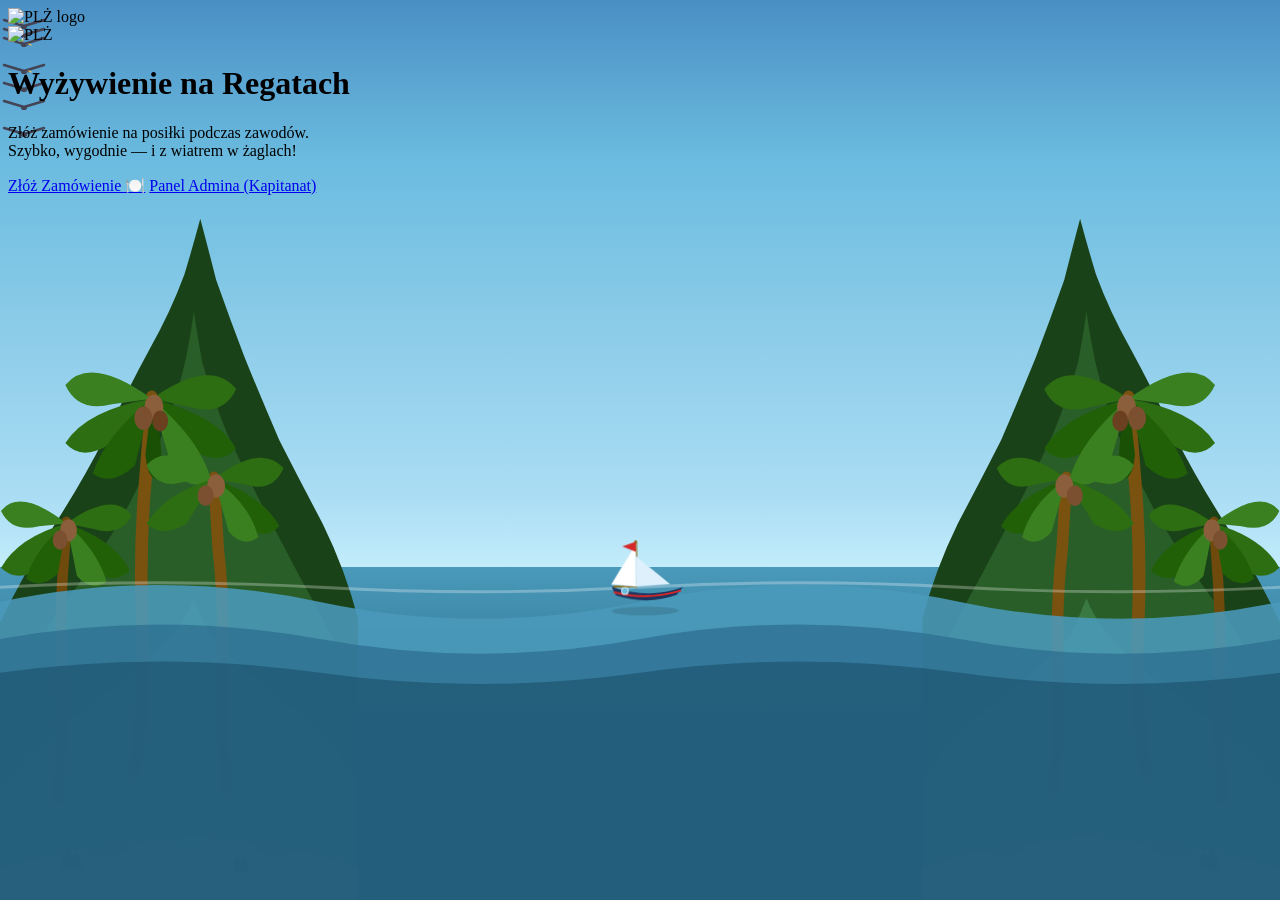
==== commit 84e54359: "Montserrat font, logo update, PDF exports, meal format commas, back btn, mobile boat, meal list name" ====
--- a/app/backend/static/index.html
+++ b/app/backend/static/index.html
@@ -317,11 +317,12 @@
 
     <div class="plz-logo">
         <img src="/static/images/PLZ_transparent_1.webp" width="56" height="56" alt="PLŻ logo" style="object-fit:contain;">
-        <div class="plz-logo__text">PLŻ<span class="plz-logo__sub">Polska Liga Żeglarska</span></div>
     </div>
 
     <div class="card">
-        <div class="hero-emoji">⛵</div>
+        <div class="hero-logo">
+            <img src="/static/images/PLZ_transparent_1.webp" width="72" height="72" alt="PLŻ" style="object-fit:contain;">
+        </div>
         <h1 class="card__title">Wyżywienie na Regatach</h1>
         <p class="card__sub">Złóż zamówienie na posiłki podczas zawodów.<br>Szybko, wygodnie — i z wiatrem w żaglach!</p>
         <a href="/formularz" class="btn btn-cta">Złóż Zamówienie 🍽️</a>
@@ -374,9 +375,9 @@
     s.prevX = s.x;
 
     if (mobile()) {
-        /* Na mobile — łódka kołysze się automat. */
-        s.x      = window.innerWidth / 2 + Math.sin(t * 0.00038) * window.innerWidth * 0.30;
-        s.facing = Math.cos(t * 0.00038) > 0 ? 1 : -1;
+        /* Na mobile — łódka płynie prawo-lewo */
+        s.x      = window.innerWidth / 2 + Math.sin(t * 0.0014) * window.innerWidth * 0.32;
+        s.facing = Math.cos(t * 0.0014) > 0 ? 1 : -1;
     } else {
         /* Desktop — podążaj za myszą, z marginesem od krawędzi */
         const target = Math.max(MARGIN, Math.min(window.innerWidth - MARGIN, mouseX));
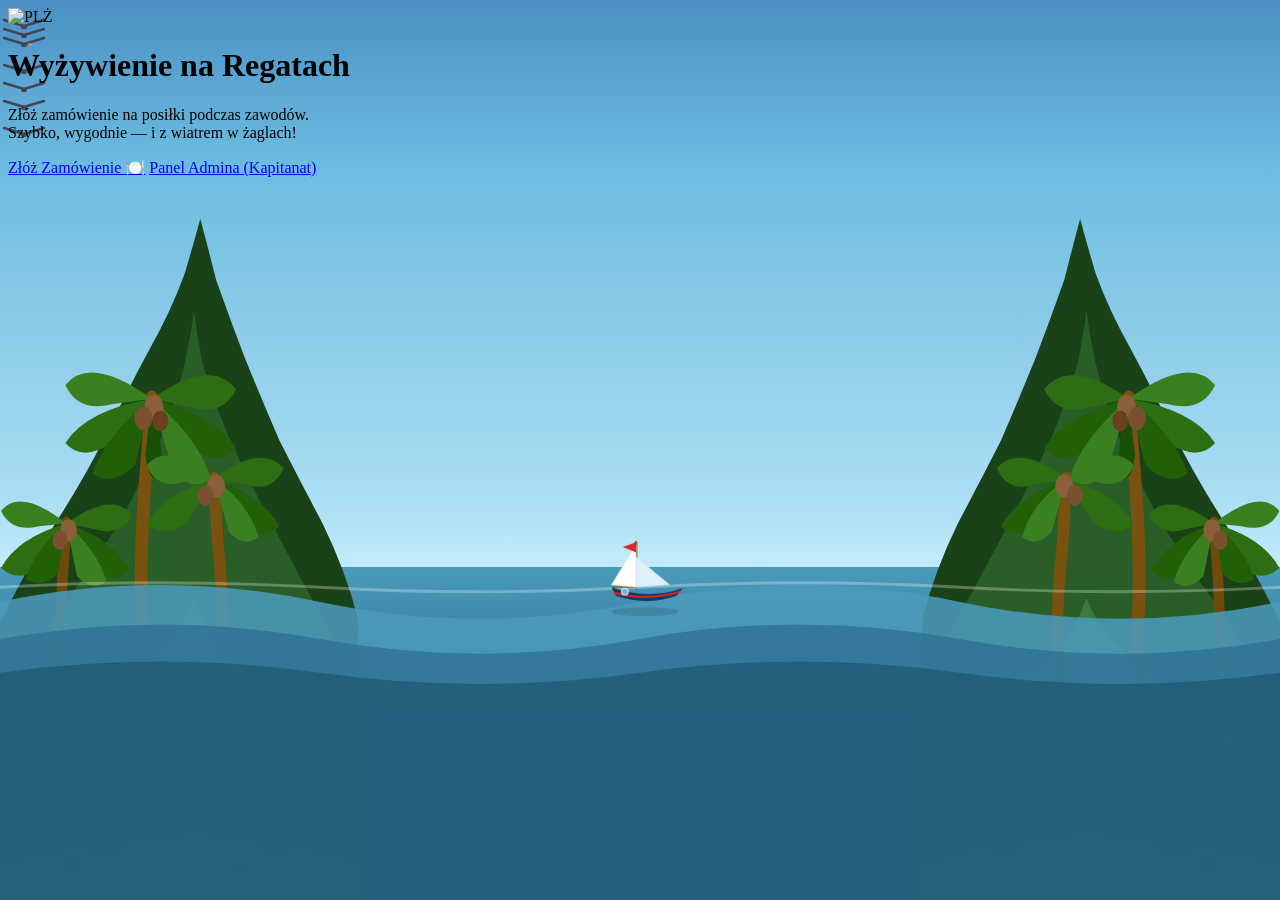
==== commit 98106979: "change of image in index.html" ====
--- a/app/backend/static/index.html
+++ b/app/backend/static/index.html
@@ -315,9 +315,9 @@
 <!-- ═══ TREŚĆ ════════════════════════════════════════════════ -->
 <div class="page">
 
-    <div class="plz-logo">
+    <!--<div class="plz-logo">
         <img src="/static/images/PLZ_transparent_1.webp" width="56" height="56" alt="PLŻ logo" style="object-fit:contain;">
-    </div>
+    </div>-->
 
     <div class="card">
         <div class="hero-logo">
